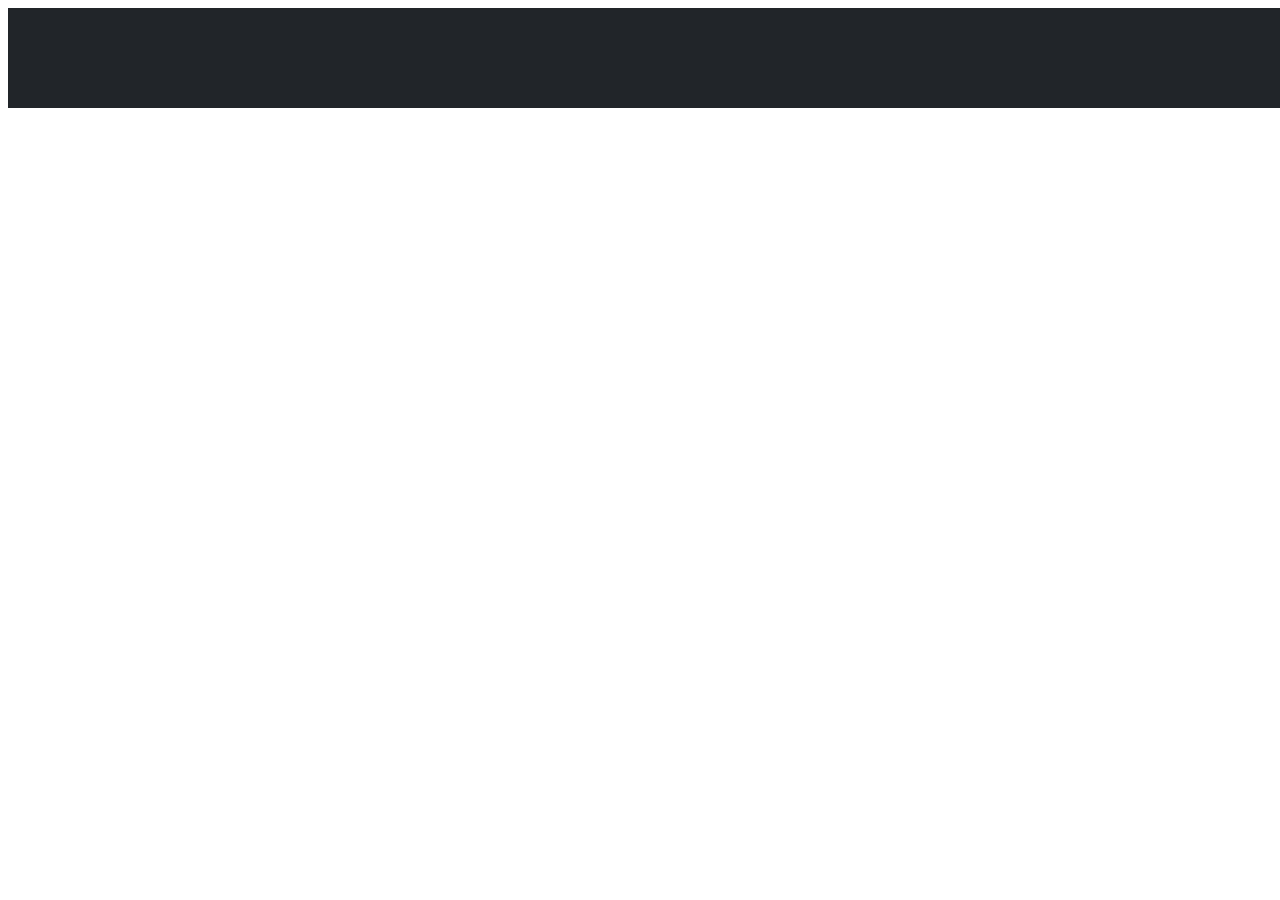
==== index.html @ b56cb9d7 "uwu" ====
<!DOCTYPE html>
<html lang="en">
<head>
    <meta charset="UTF-8">
    <meta name="viewport" content="width=device-width, initial-scale=1.0">
    <title>Diccionario mundial del lesbianismo</title>
    <link rel="stylesheet" href="css.css" />
    <script src="js.js"></script>
</head>
<body>
    <nav>
    </nav>
    <iframe src="buscado.html" frameborder="0" width="800px" height="80px"></iframe>
</body>
</html>
---- css.css ----
@import url('https://fonts.googleapis.com/css2?family=Poppins:ital,wght@0,100;0,200;0,300;0,400;0,500;0,600;0,700;0,800;0,900;1,100;1,200;1,300;1,400;1,500;1,600;1,700;1,800;1,900&display=swap');

*{
    
  
    box-sizing: border-box;
    font-family: 'Poppins', sans-serif;
}


li{
    color: #ffffff;
}

section{
    width: 90vw;
    height: 100vh;
    display: flex;
    align-items: center;
    flex-direction: column;
}
.blanco{
    color: #CCD1E4;
}

input{ 
    align-items: center;
    width: 50vw;
    padding: 10px;
    outline: none;
    border: 5px solid #CCD1E4;
    font-weight: 600;
    position: fixed;
    margin-top: 20px;
    
}
.arriba{
    align-items: start;
}


#listaArticulos{
    font-size: 30px;
    list-style: none;
    font-weight: 600;
    color: #ffffff;
    text-align: center;
    margin-top: 100px;
    
    

}


.filtro{
    display: none;
}
a{
    color: transparent;
}
*{
    overflow: hidden;
}
h1,h2,h3,h4,h5,h6,p,li,input{
    font-family: abhaya libre;
    font-weight: 700;
    line-height: 1.25;
    color: #212529;
}
nav{
    display: flex;
    align-items:center;
    width: 100%;
    padding: 50px 20px;
    position: fixed;
    background-color: #212529;
}
.margin{
    margin-top: 200px;
}
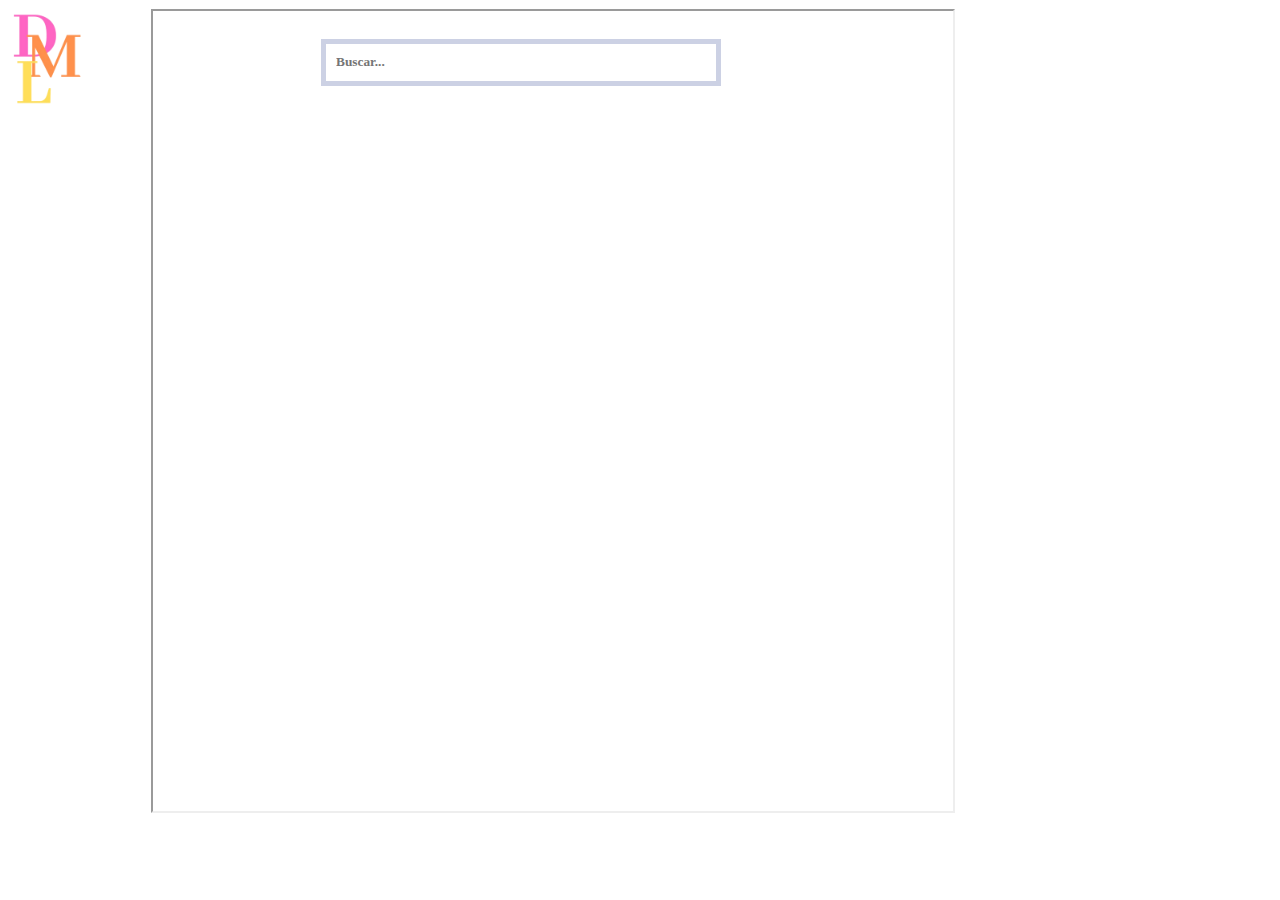
==== commit 61509d4d: "wasa" ====
--- a/index.html
+++ b/index.html
@@ -1,15 +1,35 @@
 <!DOCTYPE html>
-<html lang="en">
+<html lang="es">
 <head>
     <meta charset="UTF-8">
     <meta name="viewport" content="width=device-width, initial-scale=1.0">
-    <title>Diccionario mundial del lesbianismo</title>
-    <link rel="stylesheet" href="css.css" />
-    <script src="js.js"></script>
+    <title>Alineación de Imagen e iFrame</title>
+    <link rel="stylesheet" href="styles.css"> <!-- Enlace al archivo CSS externo -->
+    <style>
+        table {
+            width: 100%;
+            height: 800px; /* Altura de la tabla igual a la del iframe */
+            border-collapse: collapse;
+        }
+        td {
+            vertical-align: top; /* Alinea el contenido de la celda en la parte superior */
+        }
+        img {
+            width: 100px; /* Ancho de la imagen */
+            height: 100px; /* Alto de la imagen */
+        }
+        iframe {
+            width: 800px; /* Ancho del iframe */
+            height: 800px; /* Alto del iframe */
+        }
+    </style>
 </head>
 <body>
-    <nav>
-    </nav>
-    <iframe src="buscado.html" frameborder="0" width="800px" height="80px"></iframe>
+    <table>
+        <tr>
+            <td><img src="icon.png" alt="Imagen"></td>
+            <td><iframe class="nose" src="buscado.html"></iframe></td>
+        </tr>
+    </table>
 </body>
-</html>+</html>
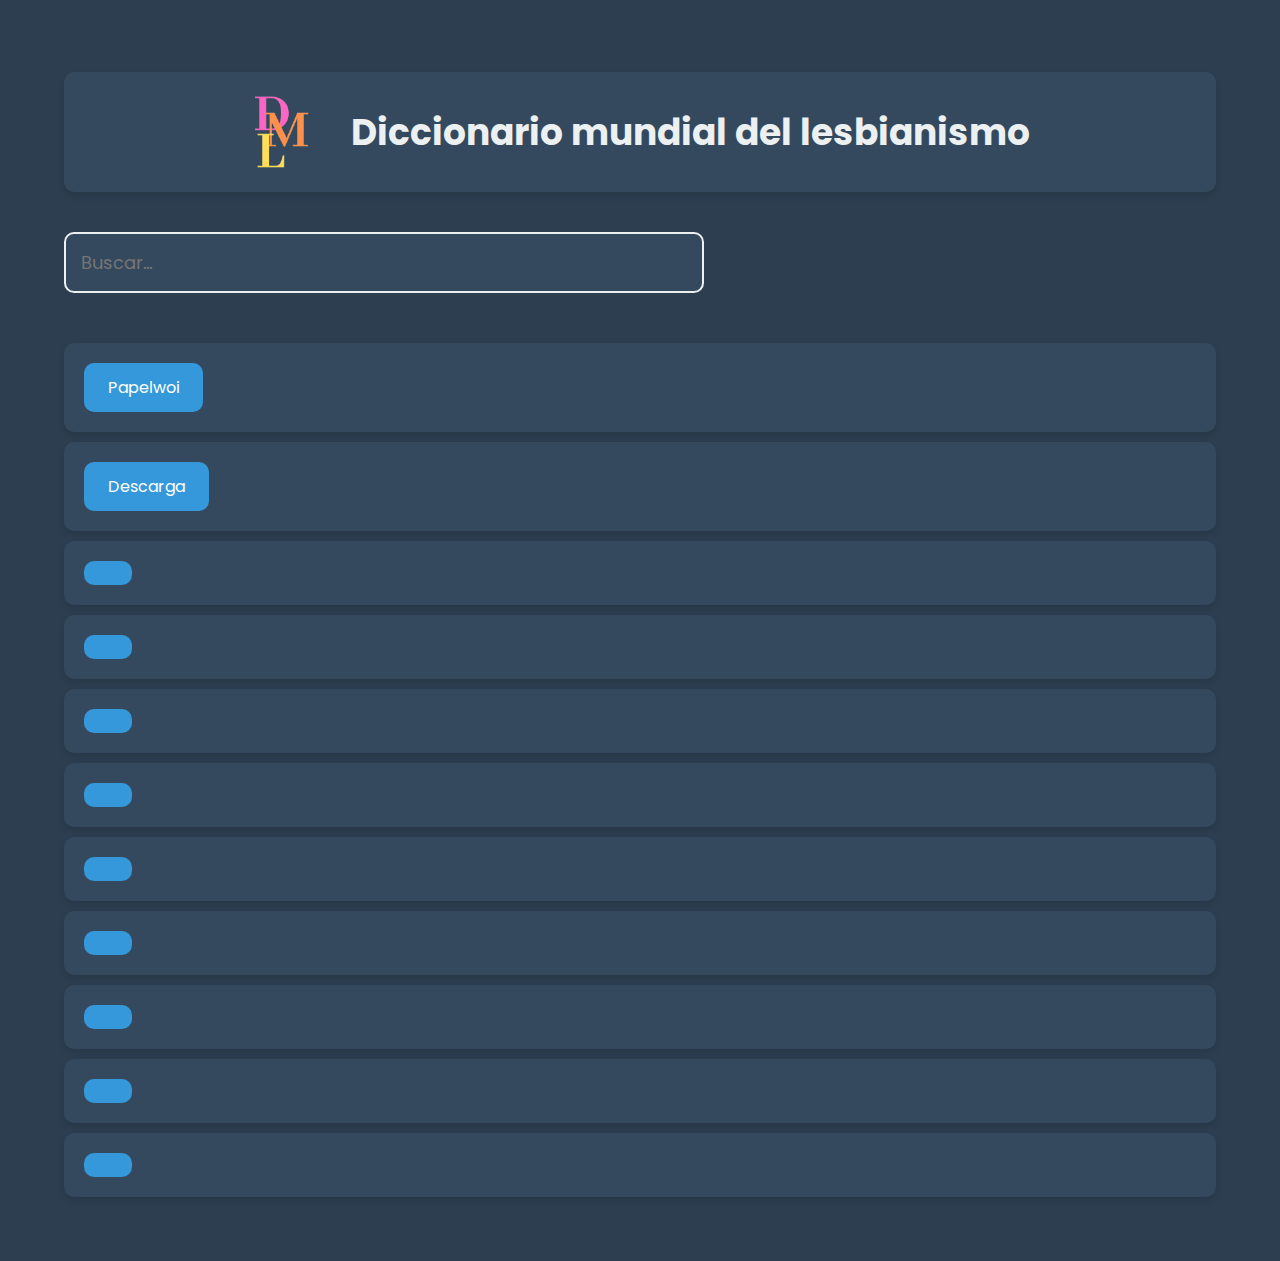
==== commit 4081154d: "GOD ACTUALISA" ====
--- a/index.html
+++ b/index.html
@@ -1,35 +1,169 @@
 <!DOCTYPE html>
 <html lang="es">
 <head>
-    <meta charset="UTF-8">
-    <meta name="viewport" content="width=device-width, initial-scale=1.0">
-    <title>Alineación de Imagen e iFrame</title>
-    <link rel="stylesheet" href="styles.css"> <!-- Enlace al archivo CSS externo -->
-    <style>
-        table {
-            width: 100%;
-            height: 800px; /* Altura de la tabla igual a la del iframe */
-            border-collapse: collapse;
-        }
-        td {
-            vertical-align: top; /* Alinea el contenido de la celda en la parte superior */
-        }
-        img {
-            width: 100px; /* Ancho de la imagen */
-            height: 100px; /* Alto de la imagen */
-        }
-        iframe {
-            width: 800px; /* Ancho del iframe */
-            height: 800px; /* Alto del iframe */
-        }
-    </style>
+<meta charset="UTF-8">
+<meta name="viewport" content="width=device-width, initial-scale=1.0">
+<title>Diccionario mundial del lesbianismo</title>
+<link rel="icon" type="image/png" href="https://fenixxsm.github.io/Diccionario-mundial-del-lesbianismo/icon.png" />
+<link rel="stylesheet" href="styles.css">
+<style>
+    @import url('https://fonts.googleapis.com/css2?family=Poppins:wght@400;700&display=swap');
+
+    * {
+        box-sizing: border-box;
+        font-family: 'Poppins', sans-serif;
+    }
+
+    body {
+        background-color: #2c3e50;
+        color: #ecf0f1;
+    }
+
+    section {
+        width: 90vw;
+        margin: 0 auto;
+        padding: 40px 0;
+    }
+
+    h1 {
+        font-size: 36px;
+        margin-bottom: 20px;
+        display: flex;
+        align-items: center;
+        justify-content: center;
+        background-color: #34495e;
+        padding: 20px;
+        border-radius: 10px;
+        box-shadow: 0 4px 6px rgba(0, 0, 0, 0.1);
+    }
+
+    h1 img {
+        width: 60px;
+        height: 60px;
+        margin-right: 20px;
+    }
+
+    input {
+        width: 50vw;
+        padding: 15px;
+        margin: 20px 0;
+        border: 2px solid #ecf0f1;
+        border-radius: 10px;
+        outline: none;
+        font-size: 18px;
+        background-color: #34495e;
+        color: #ecf0f1;
+    }
+
+    #listaArticulos {
+        list-style: none;
+        padding: 0;
+        margin-top: 30px;
+    }
+
+    li {
+        background-color: #34495e;
+        margin: 10px 0;
+        padding: 20px;
+        border-radius: 10px;
+        box-shadow: 0 4px 6px rgba(0, 0, 0, 0.1);
+        display: flex;
+        justify-content: space-between;
+        align-items: center;
+    }
+
+    li.filtro {
+        display: none;
+    }
+
+    .download-link {
+        display: inline-block;
+        background-color: #3498db;
+        color: white;
+        padding: 12px 24px;
+        border-radius: 10px;
+        text-decoration: none;
+        font-size: 16px;
+        transition: background-color 0.3s;
+    }
+
+    .download-link:hover {
+        background-color: #2980b9;
+    }
+</style>
 </head>
 <body>
-    <table>
-        <tr>
-            <td><img src="icon.png" alt="Imagen"></td>
-            <td><iframe class="nose" src="buscado.html"></iframe></td>
-        </tr>
-    </table>
+<section id="contenedor-main">
+    <h1><img src="icon.png" alt="Icono" style="width: 80px; height: 80px;"> Diccionario mundial del lesbianismo</h1>
+    
+    <input type="text" id="buscador" placeholder="Buscar...">
+    
+    <ul id="listaArticulos">
+        <li class="articulo">
+            <a href="papelwoi.html" class="download-link">Papelwoi</a>
+        </li>
+        <li class="articulo">
+            <a href="Desgardor.html" class="download-link">Descarga</a>
+        </li>
+        <li class="articulo">
+            <a href="" class="download-link"></a>
+        </li>
+        <li class="articulo">
+            <a href="" class="download-link"></a>
+        </li>
+
+        <li class="articulo">
+            <a href="" class="download-link"></a>
+        </li>
+        <li class="articulo">
+            <a href="" class="download-link"></a>
+        </li>
+        <li class="articulo">
+            <a href="" class="download-link"></a>
+        </li>
+        <li class="articulo">
+            <a href="" class="download-link"></a>
+        </li>
+        <li class="articulo">
+            <a href="" class="download-link"></a>
+        </li>
+        <li class="articulo">
+            <a href="" class="download-link"></a>
+        </li>
+        <li class="articulo">
+            <a href="" class="download-link"></a>
+        </li>
+        
+    </ul>
+</section>
+
+<script>
+    document.getElementById('buscador').addEventListener('keyup', function(e) {
+        if (e.key === 'Escape') {
+            this.value = '';
+        }
+
+        const articulos = document.querySelectorAll('.articulo');
+        let encontrado = false;
+
+        articulos.forEach(function(articulo) {
+            const texto = articulo.textContent.toLowerCase();
+            if (texto.includes(e.target.value.toLowerCase())) {
+                articulo.classList.remove('filtro');
+                encontrado = true;
+            } else {
+                articulo.classList.add('filtro');
+            }
+        });
+
+        if (e.key === 'Enter' && encontrado) {
+            const articuloSeleccionado = document.querySelector('.articulo:not(.filtro)');
+            if (articuloSeleccionado) {
+                const enlace = articuloSeleccionado.querySelector('a').href;
+                window.location.href = enlace;
+            }
+        }
+    });
+</script>
 </body>
-</html>
+</html>